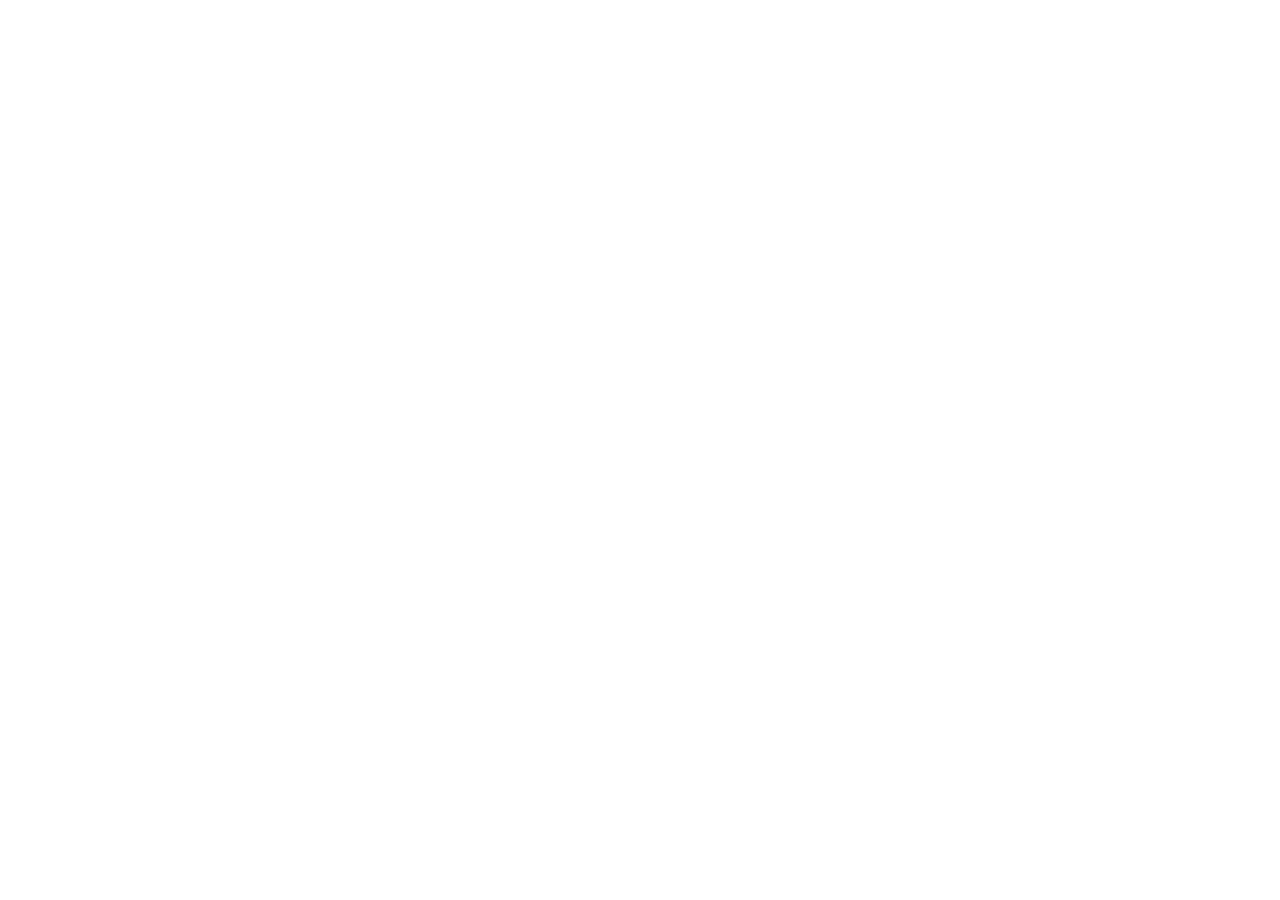
==== david1.html @ 53a6ccaa "my part" ====
<!DOCTYPE html>
<html>
<head>
	<meta charset="utf-8">
	<title>Basic</title>
	<script src="https://code.jquery.com/jquery-3.4.1.js"></script>
</head>
<body>







<script src="js/david1.js"></script>
</body>
</html>
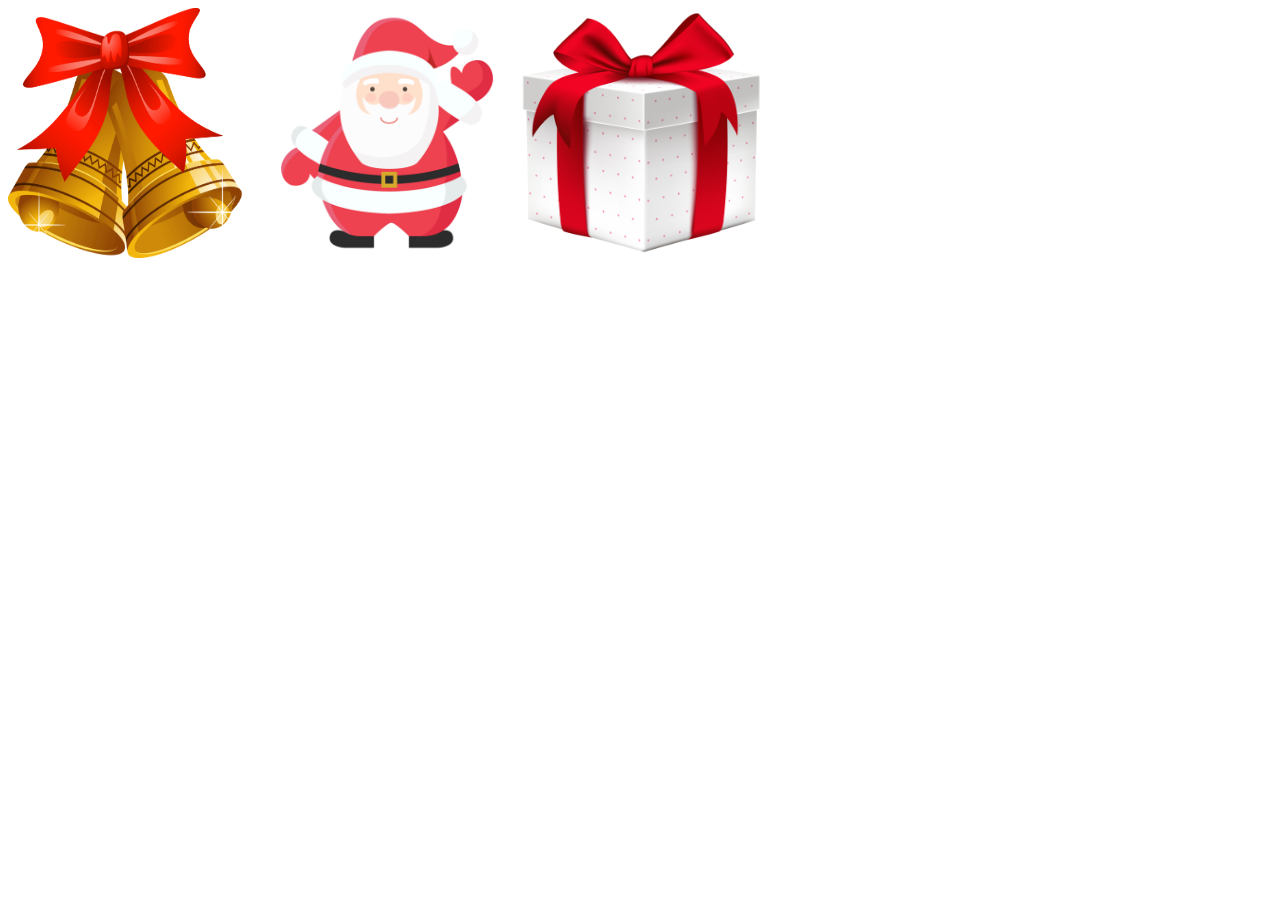
==== commit d516f8a6: "my part" ====
--- a/david1.html
+++ b/david1.html
@@ -3,16 +3,31 @@
 <head>
 	<meta charset="utf-8">
 	<title>Basic</title>
-	<script src="https://code.jquery.com/jquery-3.4.1.js"></script>
+	<style>
+
+		img{
+			width: 250px;
+			height: 250px;
+		}
+		
+	</style>
 </head>
 <body>
 
 
+<div class="boxes">
+	<img class="img1" src="img/bell.png" alt="bell">
+	<img class="img2" src="img/santa.png" alt="santa">
+	<img class="img3" src="img/White_gift.png" alt="gift">
+</div>
+<div id="result_box">
+	<h1 id="result"></h1>
+</div>
 
 
 
 
-
+<script src="https://code.jquery.com/jquery-3.4.1.js"></script>
 <script src="js/david1.js"></script>
 </body>
 </html>
